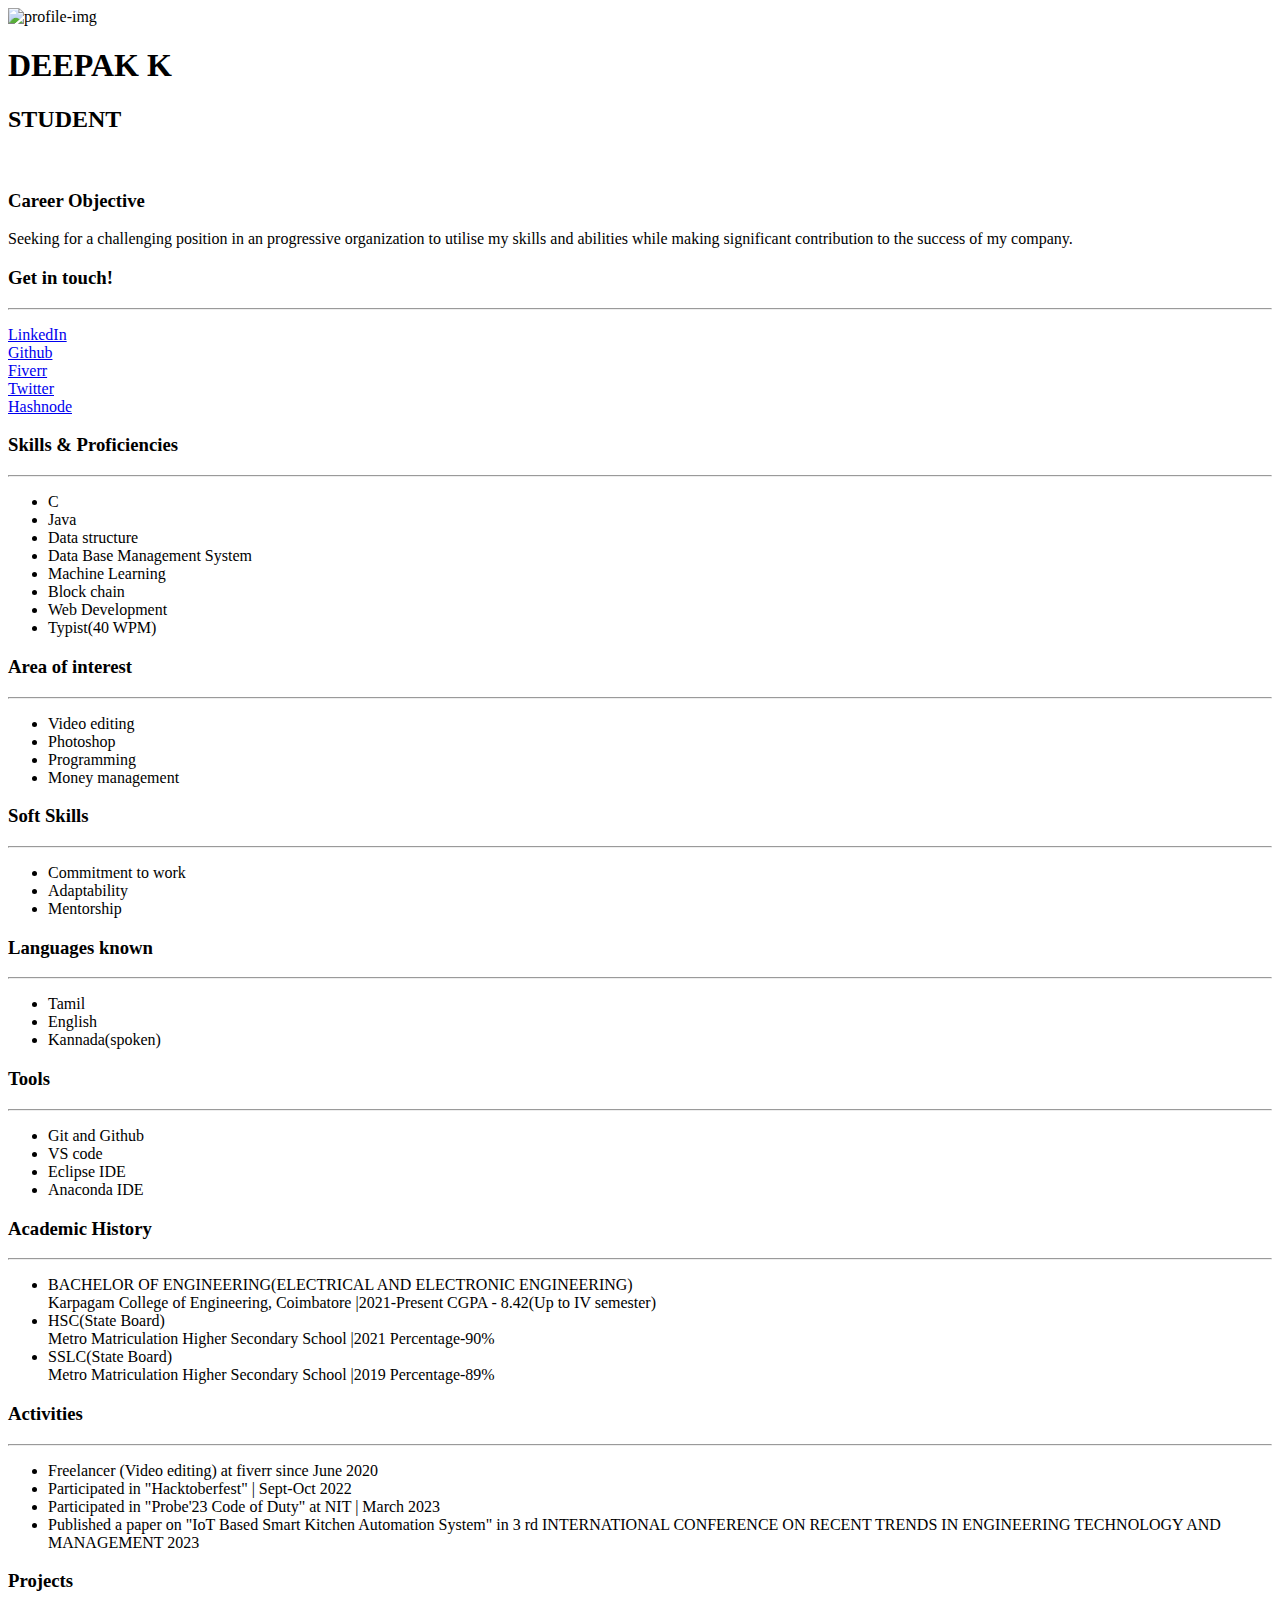
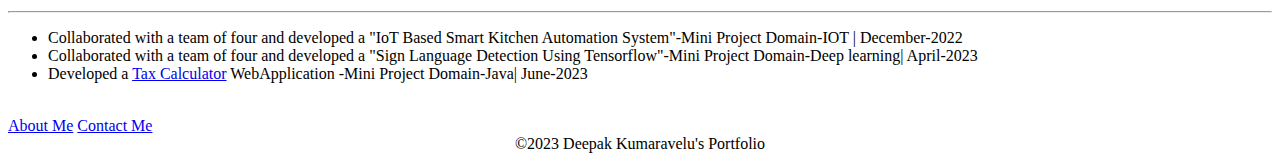
==== Basic_Web_Page/index.html @ 3ca8df1f "project file added" ====
<!-- TODO 1: Create the HTML Boilerplate -->
<!DOCTYPE html>
<html lang="en">
<head>
    <meta charset="UTF-8">
    <title>Deepak's Portfolio</title>
</head>
<body>
    <img src="https://fiverr-res.cloudinary.com/image/upload/t_profile_original,q_auto,f_auto/v1/attachments/profile/photo/7fb1933da47fd0a8014b9360fd1cdc1b-887627331590641204531/JPEG_20200528_101642_1759558346892575814.jpg" alt="profile-img">
    <h1>DEEPAK K</h1>
    <h2>STUDENT</h2>
    <br />
    <h3>Career Objective</h3>
    <p>Seeking for a challenging position in an progressive
        organization to utilise my skills and abilities while making
        significant contribution to the success of my company.</p>
    <section>
    <h3>Get in touch!</h3>
    <hr/>
    <p>
    <a href="https://www.linkedin.com/in/deepak-kumaravelu-58a653248/?originalSubdomain=in" target="_blank">LinkedIn</a><br>
    <a href="https://github.com/deepakkumaravelu" target="_blank">Github</a><br>
    <a href="https://www.fiverr.com/deepakkumaravel?up_rollout=true" target="_blank">Fiverr</a><br>
    <a href="https://twitter.com/Deepak1122003" target="_blank">Twitter</a><br>
    <a href="https://deepakkumaravelu.hashnode.dev/" target="_blank">Hashnode</a></p>
    </section>
    <section>
        <h3>Skills & Proficiencies</h3>
        <hr/>
        <ul>
            <li>C</li>
            <li>Java</li>
            <li>Data structure</li>
            <li>Data Base Management System</li>
            <li>Machine Learning</li>
            <li>Block chain</li>
            <li>Web Development</li>
            <li>Typist(40 WPM)</li>
        </ul>
    </section>
    <section>
        <h3>Area of interest</h3>
        <hr/>
        <ul>
            <li>Video editing</li>
            <li>Photoshop</li>
            <li>Programming</li>
            <li>Money management</li>
        </ul>
    </section>
    <section>
        <h3>Soft Skills</h3>
        <hr/>
        <ul>
            <li>Commitment to work</li>
            <li>Adaptability</li>
            <li>Mentorship</li>
        </ul>
    </section>
      <section>
        <h3>Languages known</h3>
        <hr/>
        <ul>
            <li>Tamil</li>
            <li>English</li>
            <li>Kannada(spoken)</li>
        </ul>
    </section>
    <section>
        <h3>Tools</h3>
        <hr/>
        <ul>
            <li>Git and Github</li>
            <li>VS code</li>
            <li>Eclipse IDE</li>
            <li>Anaconda IDE</li>
        </ul>
    </section>
    <section>
        <h3>Academic History</h3>
        <hr/>
        <p>
        <ul>
            <li>BACHELOR OF ENGINEERING(ELECTRICAL AND
                ELECTRONIC ENGINEERING)</li>
                Karpagam College of Engineering, Coimbatore
                |2021-Present
                CGPA - 8.42(Up to IV semester)
            <li>HSC(State Board)</li>Metro Matriculation Higher Secondary School |2021
            Percentage-90%
            <li>SSLC(State Board)</li>Metro Matriculation Higher Secondary School |2019
            Percentage-89%
        </ul>
        </p>
    </section>
    <section>
        <h3>Activities</h3>
        <hr/>
        <p>
        <ul>
            <li>Freelancer (Video editing) at fiverr since
                June 2020</li>
            <li>Participated in "Hacktoberfest" | Sept-Oct 2022</li>
            <li>Participated in "Probe'23 Code of Duty" at
                NIT | March 2023</li>
                <li>Published a paper on "IoT Based Smart
                    Kitchen Automation System" in 3 rd
                    INTERNATIONAL CONFERENCE ON RECENT
                    TRENDS IN ENGINEERING TECHNOLOGY
                    AND MANAGEMENT 2023</li>
        </ul>
        </p>
    </section>
    <section>
        <h3>Projects</h3>
        <hr/>
        <p>
        <ul>
            <li>Collaborated with a team of four and
                developed a "IoT Based Smart Kitchen
                Automation System"-Mini Project
                Domain-IOT | December-2022</li>
            <li>Collaborated with a team of four and
                developed a "Sign Language Detection
                Using Tensorflow"-Mini Project
                Domain-Deep learning| April-2023</li>
            <li>Developed a <a href="./public/tax-calculator.html">Tax Calculator</a>
                WebApplication -Mini Project
                Domain-Java| June-2023</li>
        </ul>
        </p>
    </section>
    <br/>
    <a href="./public/about.html">About Me</a>
    <a href="./public/contact.html">Contact Me</a>
    <footer style="text-align: center">
        &copy;2023 Deepak Kumaravelu's Portfolio
    </footer>
</body>
</html>
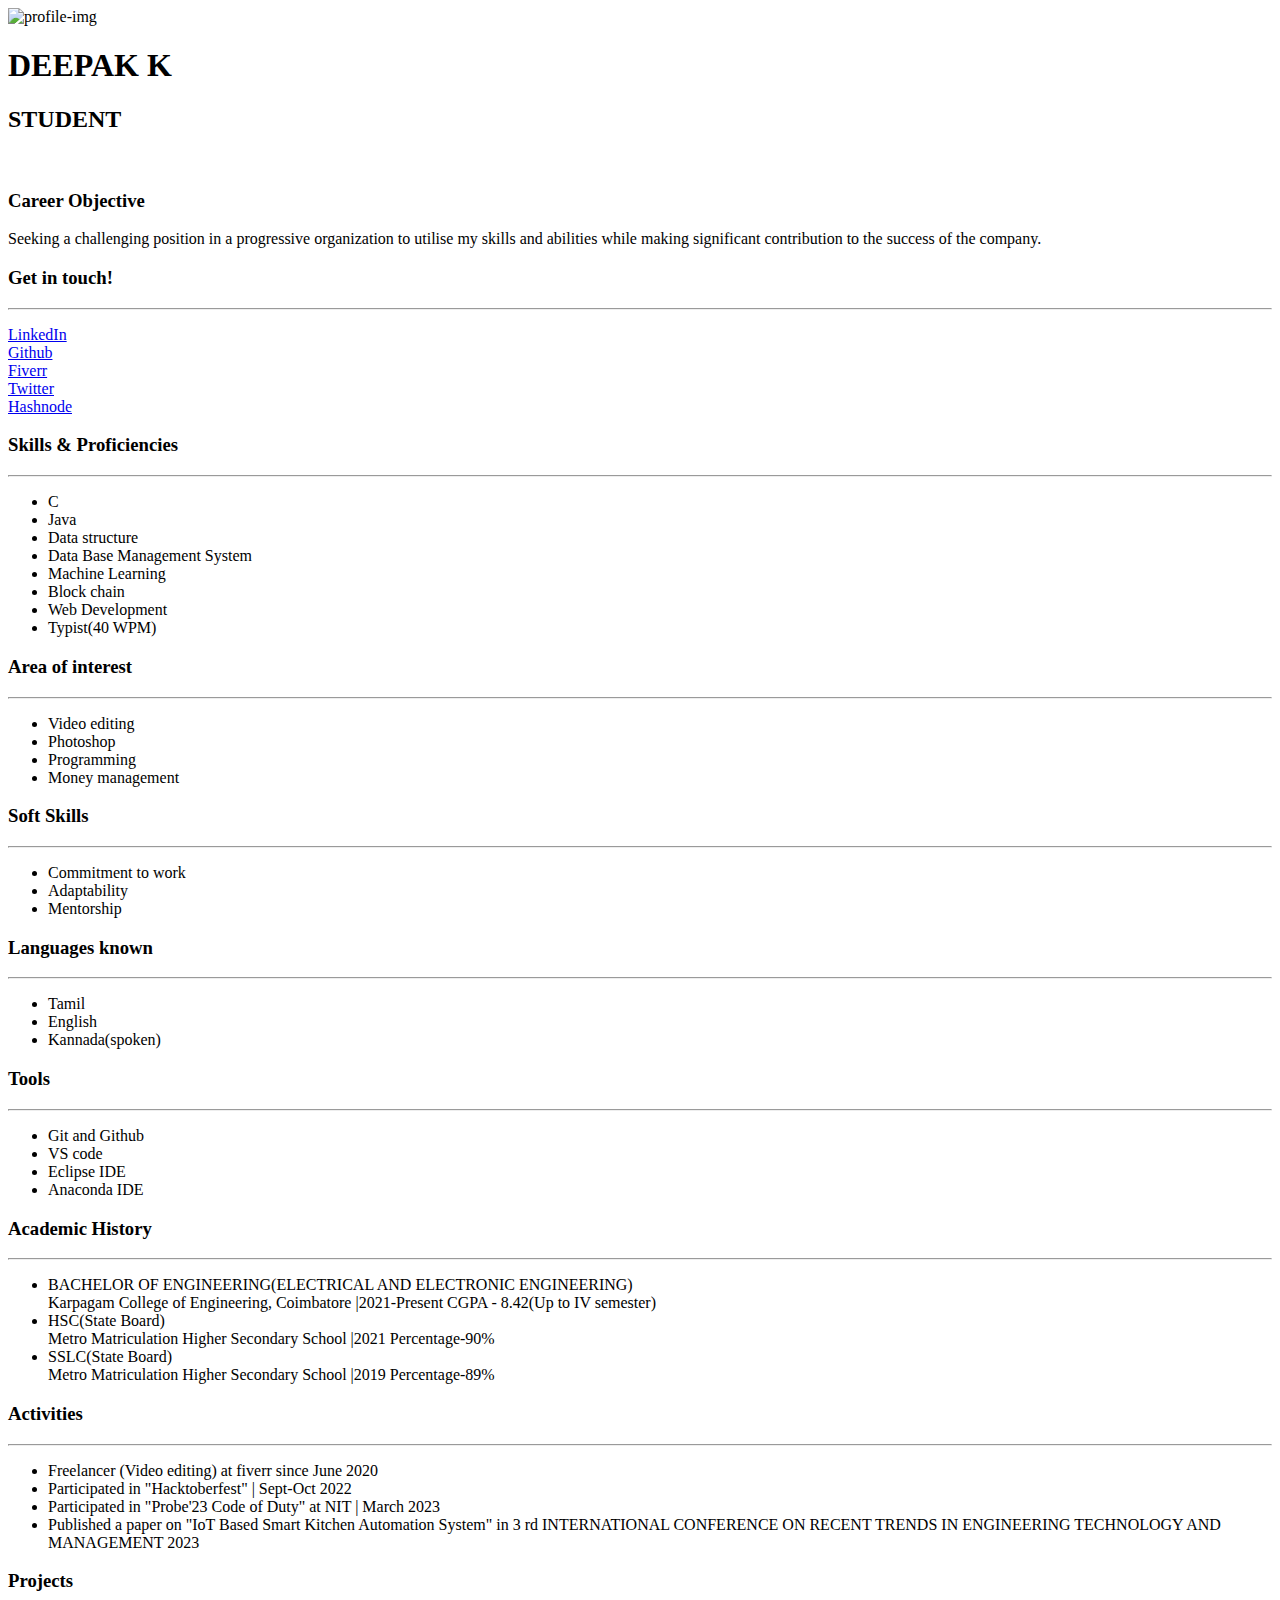
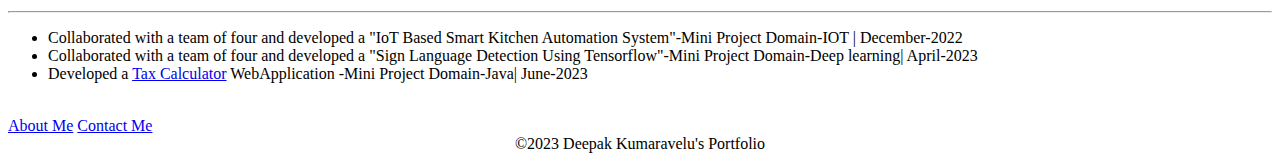
==== commit 9d0a10d7: "Update index.html" ====
--- a/Basic_Web_Page/index.html
+++ b/Basic_Web_Page/index.html
@@ -11,9 +11,9 @@
     <h2>STUDENT</h2>
     <br />
     <h3>Career Objective</h3>
-    <p>Seeking for a challenging position in an progressive
+    <p>Seeking a challenging position in a progressive
         organization to utilise my skills and abilities while making
-        significant contribution to the success of my company.</p>
+        significant contribution to the success of the company.</p>
     <section>
     <h3>Get in touch!</h3>
     <hr/>
